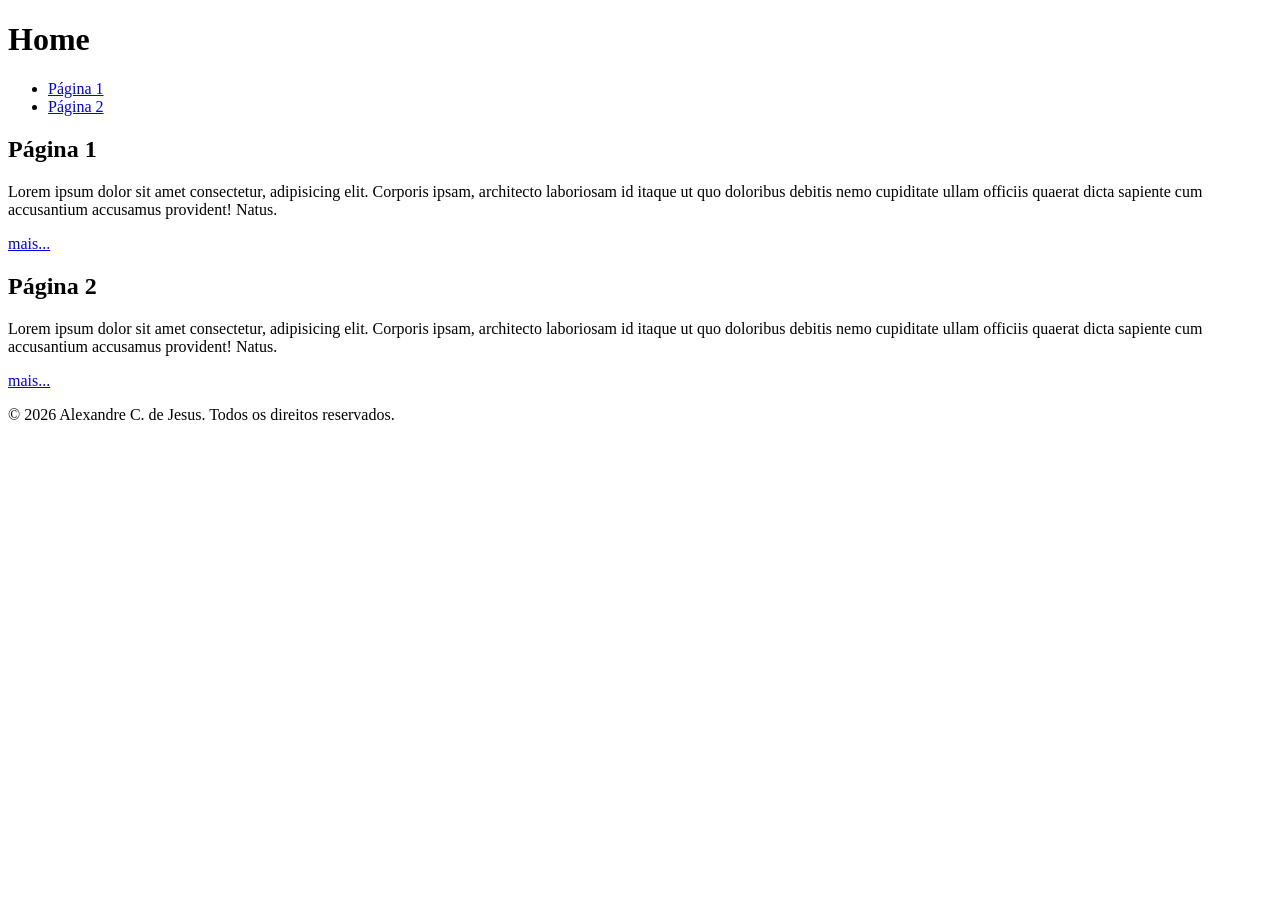
==== index.html @ 29e85948 "criando o "id=cabecalho" para todos os header" ====
<!DOCTYPE html>
<html lang="pt-br">
<head>
    <meta charset="UTF-8">
    <meta name="viewport" content="width=device-width, initial-scale=1.0">
    <title>Página Inicial</title>

    <link rel="icon" href="./img/ico/favicon.png">

    <link rel="stylesheet" href="./css/style.css">

</head>
<body>
    
    <header id="cabecalho">
        <h1>Home</h1>
        <nav>
            <ul>
                <li> <a href="./pagina1.html"> Página 1 </a> </li>
                <li> <a href="./paginas/pagina2.html"> Página 2 </a> </li>
            </ul>
        </nav>
    </header>

    <main>
        <section>
            <h2>Página 1</h2>
            <p>Lorem ipsum dolor sit amet consectetur, adipisicing elit. Corporis ipsam, architecto laboriosam id itaque ut quo doloribus debitis nemo cupiditate ullam officiis quaerat dicta sapiente cum accusantium accusamus provident! Natus.</p>
            <a href="./pagina1.html">mais...</a>
        </section>
        <section>
            <h2>Página 2</h2>
            <p>Lorem ipsum dolor sit amet consectetur, adipisicing elit. Corporis ipsam, architecto laboriosam id itaque ut quo doloribus debitis nemo cupiditate ullam officiis quaerat dicta sapiente cum accusantium accusamus provident! Natus.</p>
            <a href="./paginas/pagina2.html">mais...</a>
        </section>
    </main>
    
    <footer>
        <p>&copy; 2026 Alexandre C. de Jesus. Todos os direitos reservados.</p>
    </footer>

</body>
</html>
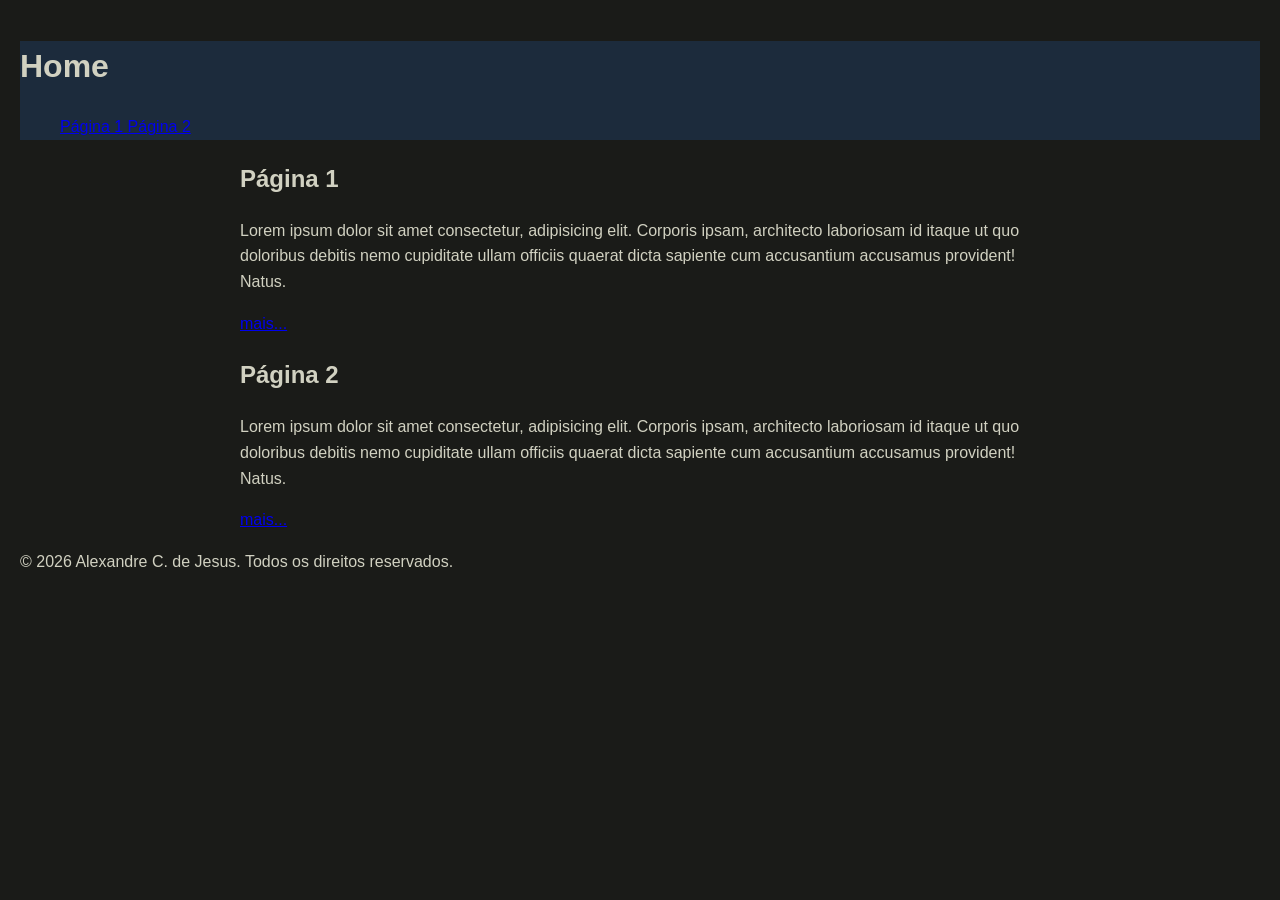
==== commit 3ce7a3cd: "Mudando a cor de fundo da header e alterando a ordem da lista para teste. (Feito através de ID no in" ====
--- a/index.html
+++ b/index.html
@@ -13,11 +13,11 @@
 <body>
     
     <header id="cabecalho">
-        <h1>Home</h1>
-        <nav>
+        <h1> Home </h1>
+        <nav id="menu"> 
             <ul>
-                <li> <a href="./pagina1.html"> Página 1 </a> </li>
-                <li> <a href="./paginas/pagina2.html"> Página 2 </a> </li>
+                 <a href="./pagina1.html"> Página 1 </a> </li>
+                 <a href="./paginas/pagina2.html"> Página 2 </a> </li>
             </ul>
         </nav>
     </header>
--- a/css/style.css
+++ b/css/style.css
@@ -0,0 +1,27 @@
+
+body{
+    background-color: #1a1b18;
+    color:#d1d1c1;
+    font-family: 'Segoe UI', Tahoma, Geneva, Verdana, sans-serif;
+    line-height: 1.6;
+    margin: 0;
+    padding: 20px;
+}
+
+main{
+    max-width: 800px;
+    /* margin-top: 0;
+    margin-bottom: 0;
+    margin-left: auto;
+    margin-right: auto; */
+    /* margin: 0 auto 0 auto; */
+    margin: 0 auto;
+}
+
+#cabecalho{
+     background-color: #1c2b3c
+}
+
+#menu{
+    list-style-type: none;
+}
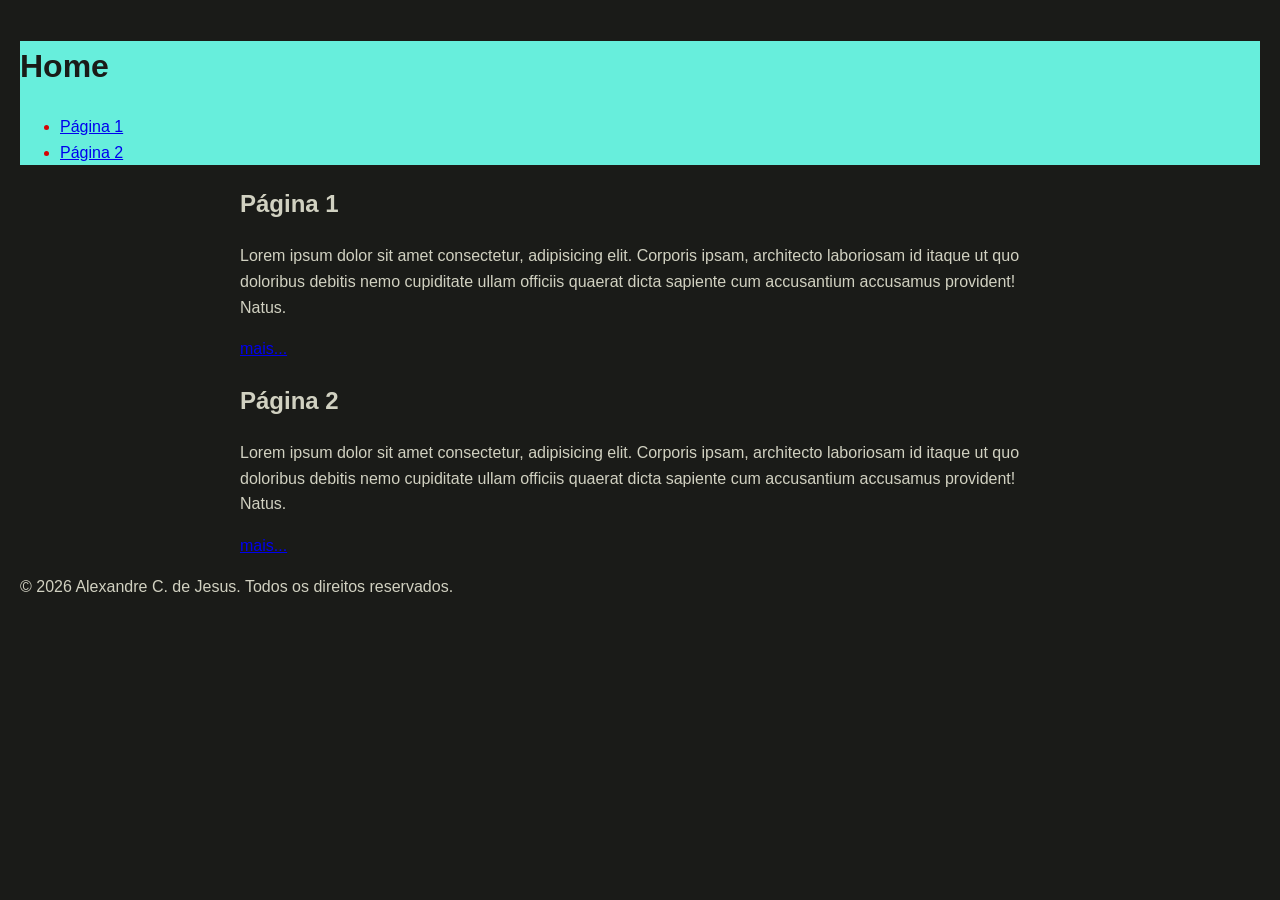
==== commit a0ca66df: ".1 - header=cabecalho / nav=menu" ====
--- a/index.html
+++ b/index.html
@@ -13,11 +13,11 @@
 <body>
     
     <header id="cabecalho">
-        <h1> Home </h1>
-        <nav id="menu"> 
+        <h1>Home</h1>
+        <nav id="menu">
             <ul>
-                 <a href="./pagina1.html"> Página 1 </a> </li>
-                 <a href="./paginas/pagina2.html"> Página 2 </a> </li>
+                <li> <a href="./pagina1.html"> Página 1 </a> </li>
+                <li> <a href="./paginas/pagina2.html"> Página 2 </a> </li>
             </ul>
         </nav>
     </header>
--- a/css/style.css
+++ b/css/style.css
@@ -17,11 +17,10 @@
     /* margin: 0 auto 0 auto; */
     margin: 0 auto;
 }
-
 #cabecalho{
-     background-color: #1c2b3c
+    background-color: #67eedc;
+    color:#1a1b18
 }
-
 #menu{
-    list-style-type: none;
+    color: #d40404;
 }
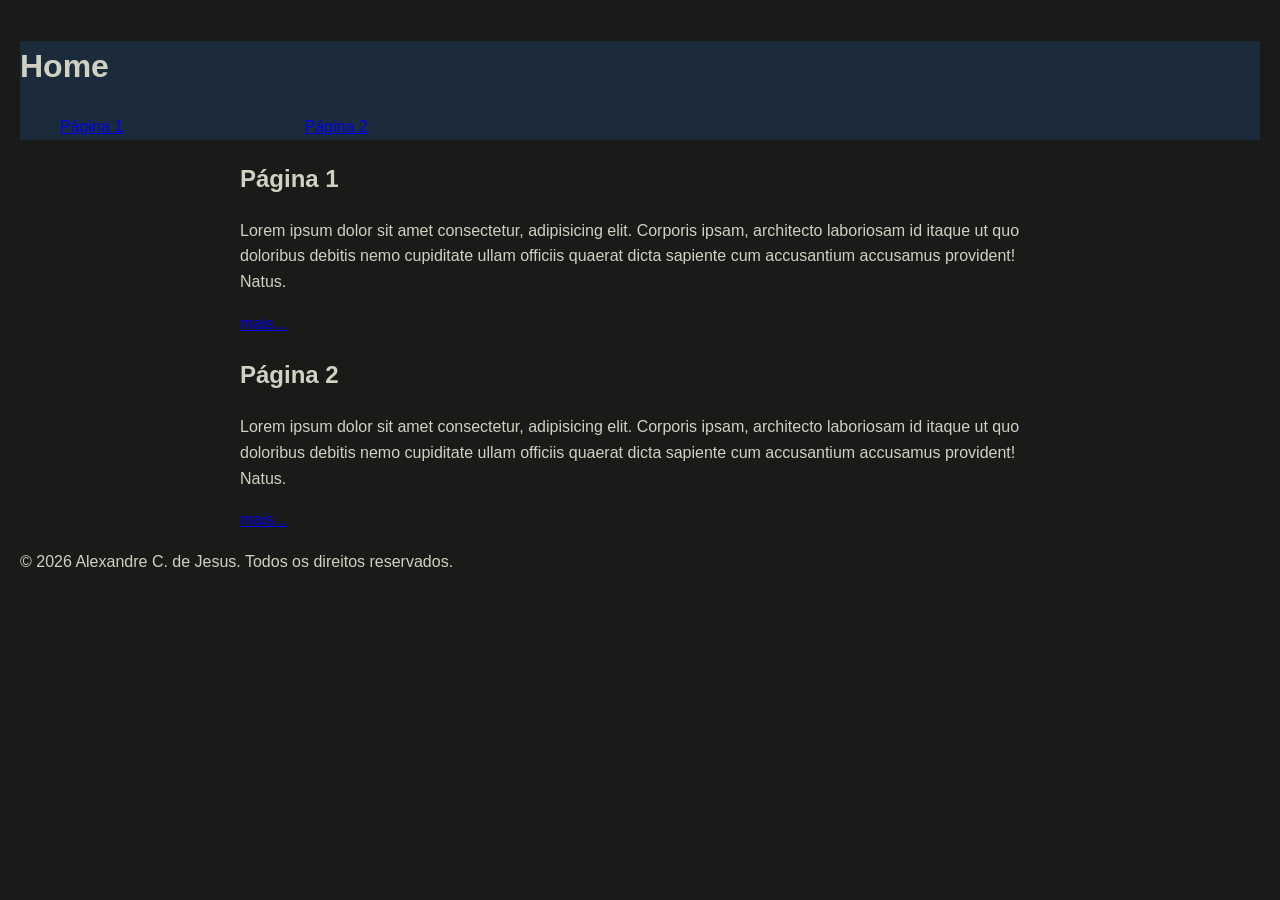
==== commit 1fcabac8: "feat: ajustada o menu para ajustar sem alterar no html e expandido  nav/menu." ====
--- a/index.html
+++ b/index.html
@@ -14,10 +14,10 @@
     
     <header id="cabecalho">
         <h1>Home</h1>
-        <nav id="menu">
+        <nav id="menu" >
             <ul>
-                <li> <a href="./pagina1.html"> Página 1 </a> </li>
-                <li> <a href="./paginas/pagina2.html"> Página 2 </a> </li>
+                <li><a href="./pagina1.html"> Página 1 </a></li>
+                <li><a href="./paginas/pagina2.html"> Página 2 </a></li>
             </ul>
         </nav>
     </header>
--- a/css/style.css
+++ b/css/style.css
@@ -6,6 +6,23 @@
     line-height: 1.6;
     margin: 0;
     padding: 20px;
+}
+
+#cabecalho{
+    background-color: #1c2b3c;
+}
+
+#menu{
+    list-style: none;
+}
+
+#menu ul{
+    list-style-type: none;
+}
+
+#menu ul li{
+    display: inline-block;
+    width: 20%;
 }
 
 main{
@@ -17,10 +34,4 @@
     /* margin: 0 auto 0 auto; */
     margin: 0 auto;
 }
-#cabecalho{
-    background-color: #67eedc;
-    color:#1a1b18
-}
-#menu{
-    color: #d40404;
-}+
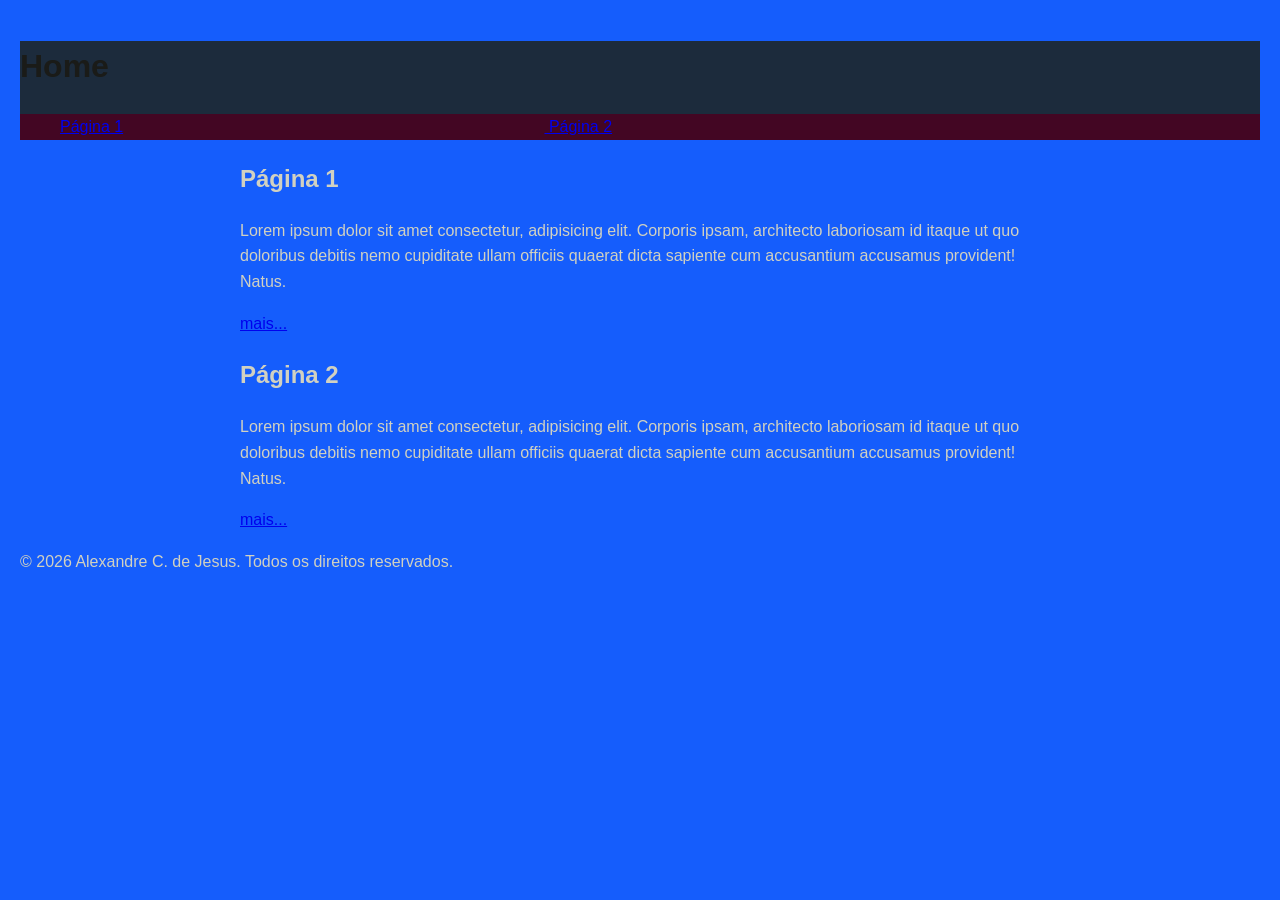
==== commit 4ae78ab9: "Merge pull request #4 from Sammer-07/feat/exercicio-css3-rm570332 Feat/exercicio css3 rm570332" ====
--- a/index.html
+++ b/index.html
@@ -1,23 +1,25 @@
-<!DOCTYPE html>
+<!doctype html>
 <html lang="pt-br">
+
 <head>
     <meta charset="UTF-8">
     <meta name="viewport" content="width=device-width, initial-scale=1.0">
     <title>Página Inicial</title>
 
-    <link rel="icon" href="./img/ico/favicon.png">
+    <link rel="icon" href="./img/ico/favicon.png" />
 
     <link rel="stylesheet" href="./css/style.css">
 
 </head>
+
 <body>
     
     <header id="cabecalho">
-        <h1>Home</h1>
-        <nav id="menu" >
+        <h1> Home </h1>
+        <nav id="menu"> 
             <ul>
-                <li><a href="./pagina1.html"> Página 1 </a></li>
-                <li><a href="./paginas/pagina2.html"> Página 2 </a></li>
+                 <li><a href="./pagina1.html"> Página 1 </a></li>
+                 <li></li><a href="./paginas/pagina2.html"> Página 2 </a></li>
             </ul>
         </nav>
     </header>
@@ -25,19 +27,24 @@
     <main>
         <section>
             <h2>Página 1</h2>
-            <p>Lorem ipsum dolor sit amet consectetur, adipisicing elit. Corporis ipsam, architecto laboriosam id itaque ut quo doloribus debitis nemo cupiditate ullam officiis quaerat dicta sapiente cum accusantium accusamus provident! Natus.</p>
+            <p>Lorem ipsum dolor sit amet consectetur, adipisicing elit. Corporis ipsam, architecto laboriosam id itaque
+                ut quo doloribus debitis nemo cupiditate ullam officiis quaerat dicta sapiente cum accusantium accusamus
+                provident! Natus.</p>
             <a href="./pagina1.html">mais...</a>
         </section>
         <section>
             <h2>Página 2</h2>
-            <p>Lorem ipsum dolor sit amet consectetur, adipisicing elit. Corporis ipsam, architecto laboriosam id itaque ut quo doloribus debitis nemo cupiditate ullam officiis quaerat dicta sapiente cum accusantium accusamus provident! Natus.</p>
+            <p>Lorem ipsum dolor sit amet consectetur, adipisicing elit. Corporis ipsam, architecto laboriosam id itaque
+                ut quo doloribus debitis nemo cupiditate ullam officiis quaerat dicta sapiente cum accusantium accusamus
+                provident! Natus.</p>
             <a href="./paginas/pagina2.html">mais...</a>
         </section>
     </main>
-    
+
     <footer>
-        <p>&copy; 2026 Alexandre C. de Jesus. Todos os direitos reservados.</p>
+      <p>&copy; 2026 Alexandre C. de Jesus. Todos os direitos reservados.</p>
     </footer>
 
 </body>
-</html>+
+</html>
--- a/css/style.css
+++ b/css/style.css
@@ -1,11 +1,29 @@
+
+
+
 
 body{
-    background-color: #1a1b18;
+    background-color: oklch(54.6% 0.245 262.881);
     color:#d1d1c1;
     font-family: 'Segoe UI', Tahoma, Geneva, Verdana, sans-serif;
     line-height: 1.6;
     margin: 0;
     padding: 20px;
+}
+#cabecalho{
+    background-color: #8c00ff;
+    color:#1a1b18
+}
+#menu{
+    background-color: #b1f52a;  
+}
+#menu ul{
+    list-style: none;
+
+}
+#menu ul li{
+    display: inline-block;
+    width: 20%;
 }
 
 #cabecalho{
@@ -13,11 +31,28 @@
 }
 
 #menu{
+    background-color: #430623;
+
+}
+
+#menu ul{
     list-style: none;
 }
 
+#menu ul li{
+    display: inline-block;
+    width: 20%;
+}
+
+
+
+#cabecalho{
+     background-color: #1c2b3c
+}
+
 #menu ul{
-    list-style-type: none;
+   list-style:none;
+   
 }
 
 #menu ul li{
